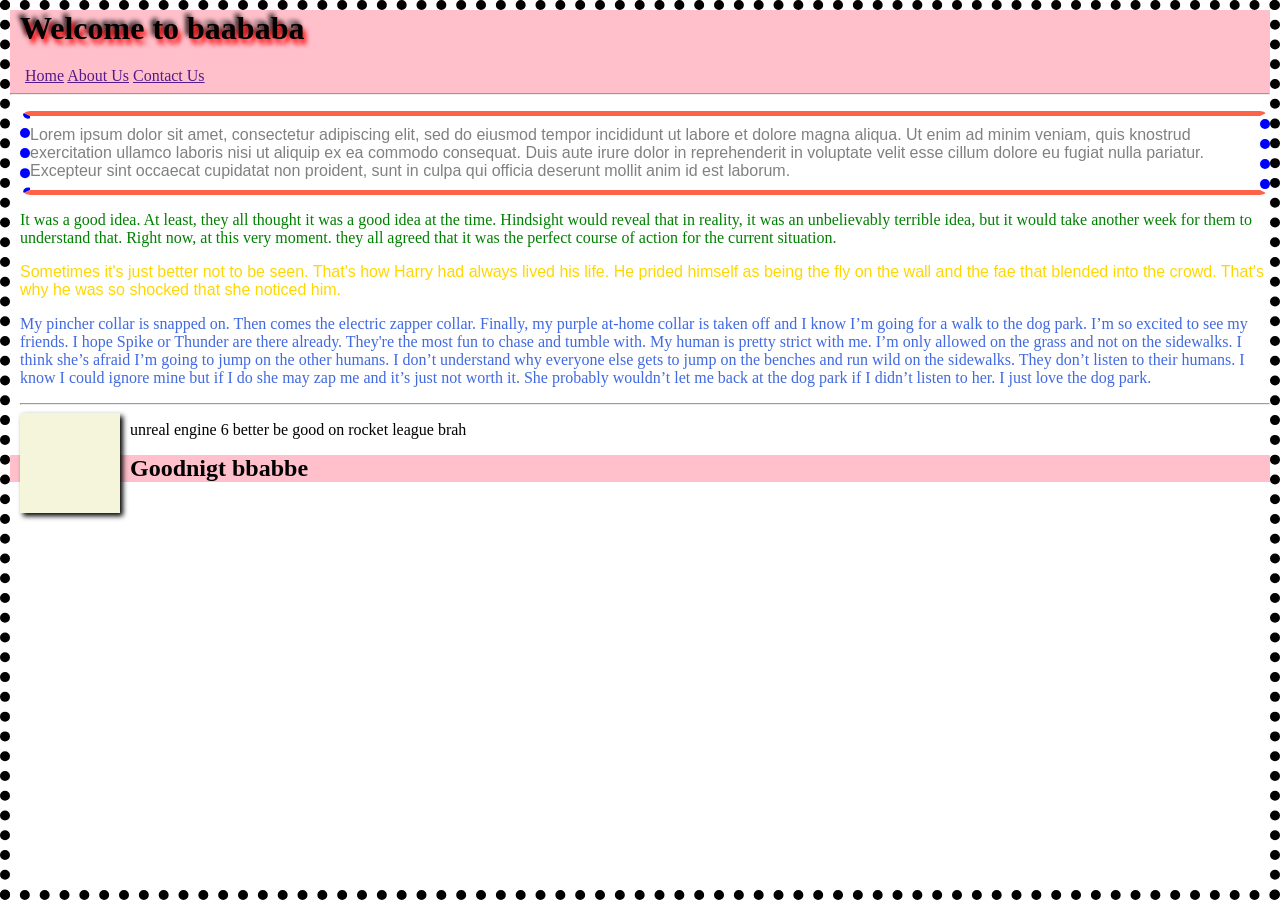
==== index.html @ 2beda629 "HTML-CSS-RERUN 2hrs in" ====
<!DOCTYPE html s>
<html lang="en">
<head>
    <meta charset="UTF-8">
    <meta name="viewport" content="width=device-width, initial-scale=1.0">
    <title>Document</title>
    <link rel="stylesheet" href = "style.css">
</head>
<body style ="margin: 0px 0px 0px 0px;">
    <header style = "background-color:pink ;">
        <h1 id="Raj" style ="margin: 0px 10px 20px 10px;"> Welcome to baababa</h1>
        <a href ="" style = "margin-left : 15px">Home</a>
        <a href ="">About Us</a>
        <a href ="">Contact Us</a>
        <hr>
    </header>
    <main ><p id="f">Lorem ipsum dolor sit amet, consectetur adipiscing elit, sed do eiusmod tempor incididunt ut labore et dolore magna aliqua. Ut enim ad minim veniam, quis knostrud exercitation ullamco laboris nisi ut aliquip ex ea commodo consequat. Duis aute irure dolor in reprehenderit in voluptate velit esse cillum dolore eu fugiat nulla pariatur. Excepteur sint occaecat cupidatat non proident, sunt in culpa qui officia deserunt mollit anim id est laborum.</p>
        <p id="p1">It was a good idea. At least, they all thought it was a good idea at the time. Hindsight would reveal that in reality, it was an unbelievably terrible idea, but it would take another week for them to understand that. Right now, at this very moment. they all agreed that it was the perfect course of action for the current situation.</p>
        <p id="p2">Sometimes it's just better not to be seen. That's how Harry had always lived his life. He prided himself as being the fly on the wall and the fae that blended into the crowd. That's why he was so shocked that she noticed him.</p>
        <P id="p3">My pincher collar is snapped on. Then comes the electric zapper collar. Finally, my purple at-home collar is taken off and I know I’m going for a walk to the dog park. I’m so excited to see my friends. I hope Spike or Thunder are there already. They're the most fun to chase and tumble with. My human is pretty strict with me. I’m only allowed on the grass and not on the sidewalks. I think she’s afraid I’m going to jump on the other humans. I don’t understand why everyone else gets to jump on the benches and run wild on the sidewalks. They don’t listen to their humans. I know I could ignore mine but if I do she may zap me and it’s just not worth it. She probably wouldn’t let me back at the dog park if I didn’t listen to her. I just love the dog park.</P>
        <hr>
    </main>
    <div id="box1"></div>
    <P id="rl">unreal engine 6 better be good on rocket league brah </P>
    <footer style = "background-color:pink ; ">
        <h2 style ="margin: 10px 10px 20px 10px;"> Goodnigt bbabbe</h2>
    </footer>
</body>
</html>
---- style.css ----
#raj{
    text-shadow: 3px 5px 5px red, -3px -3px 5px ;
}
body{
            background-color : white;
            border: 10px dotted;
            display: flow-root;
            
           
        ;
        }
main{
            color : rebeccapurple;
            margin-left: 10px;
        }
#f{
    color : grey;
    font-family: Arial;
    border-left : 10px dotted blue;
    border-right : 10px dotted blue;
    border-top: 5px solid tomato;
    border-bottom: 5px solid tomato;
    border-radius: 10px;
    padding-top: 10px;
    padding-bottom: 10px;
}
#p1{
    color :green;
    font-family: verdana;
}     
 
#p2{
    color :gold;
    font-family: Helvetica;
    
} 

#p3{
    color : royalblue;
    font-family: "lucida console";
} 

#box1{
    width: 100px;
    height: 100px;
    background-color : beige;
    margin-left: 10px;
    box-shadow : 3px 3px 5px;
    margin-right: auto;
    float : left;
    margin-right: 10px;
    margin-bottom:20px;
    
}
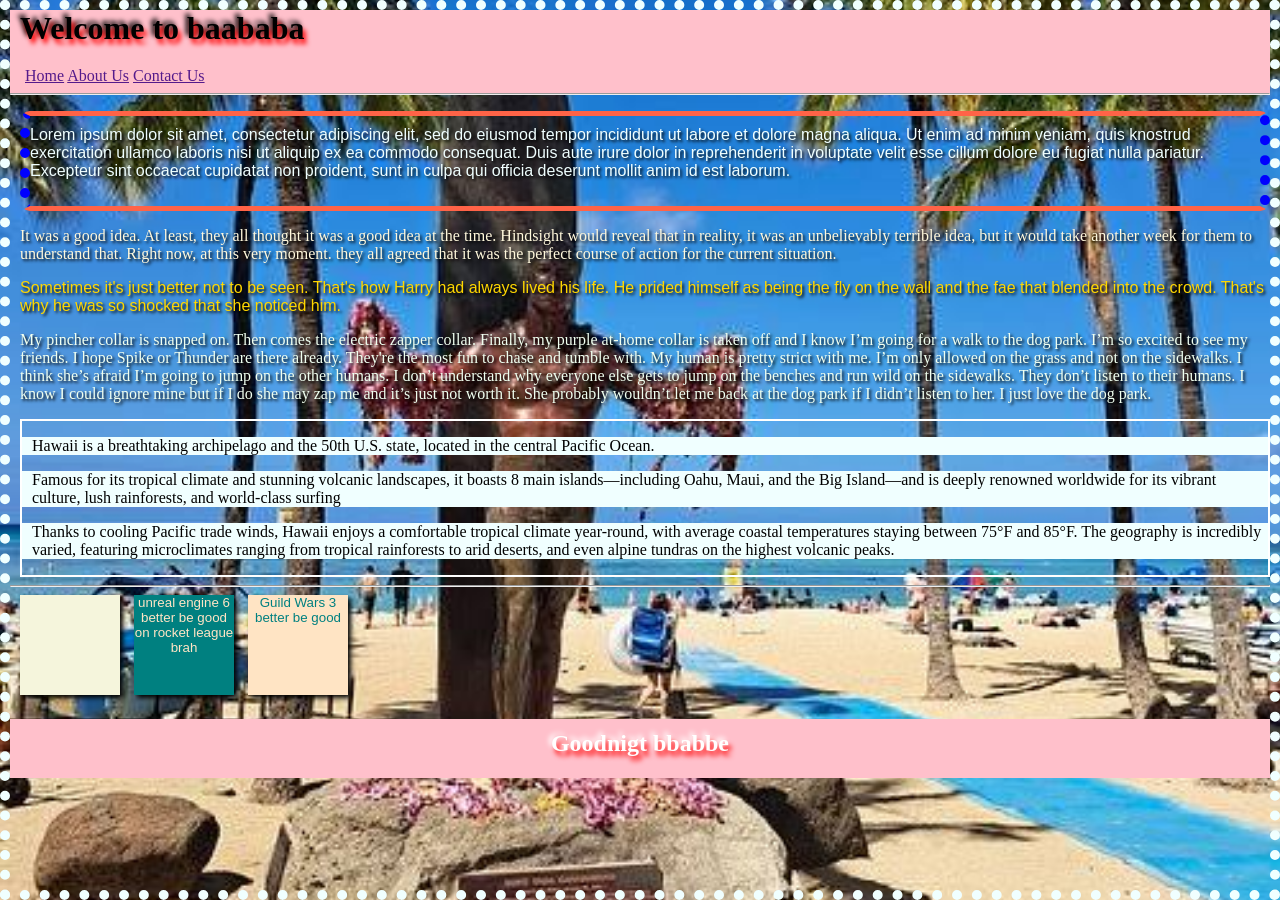
==== commit 455a8175: "work on website through tutorial" ====
--- a/index.html
+++ b/index.html
@@ -18,10 +18,21 @@
         <p id="p1">It was a good idea. At least, they all thought it was a good idea at the time. Hindsight would reveal that in reality, it was an unbelievably terrible idea, but it would take another week for them to understand that. Right now, at this very moment. they all agreed that it was the perfect course of action for the current situation.</p>
         <p id="p2">Sometimes it's just better not to be seen. That's how Harry had always lived his life. He prided himself as being the fly on the wall and the fae that blended into the crowd. That's why he was so shocked that she noticed him.</p>
         <P id="p3">My pincher collar is snapped on. Then comes the electric zapper collar. Finally, my purple at-home collar is taken off and I know I’m going for a walk to the dog park. I’m so excited to see my friends. I hope Spike or Thunder are there already. They're the most fun to chase and tumble with. My human is pretty strict with me. I’m only allowed on the grass and not on the sidewalks. I think she’s afraid I’m going to jump on the other humans. I don’t understand why everyone else gets to jump on the benches and run wild on the sidewalks. They don’t listen to their humans. I know I could ignore mine but if I do she may zap me and it’s just not worth it. She probably wouldn’t let me back at the dog park if I didn’t listen to her. I just love the dog park.</P>
-        <hr>
+        
+        <div id="container">
+            <p>Hawaii is a breathtaking archipelago and the 50th U.S. state, located in the central Pacific Ocean. </p>
+            <p> Famous for its tropical climate and stunning volcanic landscapes, it boasts 8 main islands—including Oahu, Maui, and the Big Island—and is deeply renowned worldwide for its vibrant culture, lush rainforests, and world-class surfing</p>
+            <div>
+                <p> Thanks to cooling Pacific trade winds, Hawaii enjoys a comfortable tropical climate year-round, with average coastal temperatures staying between 75°F and 85°F. The geography is incredibly varied, featuring microclimates ranging from tropical rainforests to arid deserts, and even alpine tundras on the highest volcanic peaks.</p>
+            </div>
+         </div>
+         
     </main>
-    <div id="box1"></div>
-    <P id="rl">unreal engine 6 better be good on rocket league brah </P>
+    <hr>
+    <button id ="b1"><div id="box1"></div></button>
+    <a href="https://www.unrealengine.com/news/the-road-to-ue-6"><button id ="b2"><span id="rl">unreal engine 6 better be good on rocket league brah </span></button></a>
+    <a href="https://www.guildwars3.com/en/"><button id="b3"><div id ="gw"> Guild Wars 3 better be good</div></button></a>
+    
     <footer style = "background-color:pink ; ">
         <h2 style ="margin: 10px 10px 20px 10px;"> Goodnigt bbabbe</h2>
     </footer>
--- a/style.css
+++ b/style.css
@@ -3,10 +3,13 @@
     text-shadow: 3px 5px 5px red, -3px -3px 5px ;
 }
 body{
-            background-color : white;
-            border: 10px dotted;
+            background-image : url(images.jpg);
+            background-repeat: no-repeat;
+            background-position:center;
+            background-attachment:fixed;
+            border: 10px dotted azure;
             display: flow-root;
-            
+            background-size:cover;
            
         ;
         }
@@ -15,7 +18,7 @@
             margin-left: 10px;
         }
 #f{
-    color : grey;
+    color : azure;
     font-family: Arial;
     border-left : 10px dotted blue;
     border-right : 10px dotted blue;
@@ -24,20 +27,26 @@
     border-radius: 10px;
     padding-top: 10px;
     padding-bottom: 10px;
+    height: 100px;
+    overflow: auto;
+    text-shadow: 2px 2px 3px black;
 }
 #p1{
-    color :green;
+    color :cornsilk;
     font-family: verdana;
+    text-shadow: 2px 2px 3px black;
 }     
  
 #p2{
     color :gold;
     font-family: Helvetica;
+    text-shadow: 2px 2px 3px black;
     
 } 
 
 #p3{
-    color : royalblue;
+    color :honeydew;
+    text-shadow: 2px 2px 3px black;
     font-family: "lucida console";
 } 
 
@@ -53,4 +62,72 @@
     margin-bottom:20px;
     
 }
+#rl{
+    background-color: teal;
+    display:block;
+    width: 100px;
+    height: 100px;
+    float: left;
+    box-shadow: 3px 3px 5px black;
+    margin-bottom: 20px;
+    margin-right:10px;
+    color:bisque;
+    
+    
+    }
+#gw{
+    background-color :bisque;
+    width: 100px;
+    height: 100px;
+    float: left;
+    box-shadow: 3px 3px 5px black;
+    margin-bottom: 20px;
+    margin-right:10px;
+    color:teal;
+}
+footer{
+   
+   
+    text-shadow: 3px 5px 5px red, -3px -3px 5px;
+    padding:1px;
+    text-align: center;
+    margin-bottom:0px;
+    color:white;
+   
+}
+*{
+    box-sizing: border-box;
+}
+#container{
+    border:2px solid white;
+}
+#container p{
+    background-color:azure;
+    color:black;
+    padding-left:10px;
+}
+button{
+    padding:0;
+    background:transparent;
+    border:0px;
+    transition: transform 0.2s ease;
+}
+button:hover{
+    transform:scale(1.05);
+    
 
+}
+button:active{
+   transform: rotate(-180deg) scale(0.80);
+  box-shadow: 0 10px 20px rgba(0,0,0,0.2)  
+}
+p:hover{
+    background-color:rgb(243, 234, 234, 0.5 );
+    
+    font-size:1.05em;
+    transition: transform 0.2s ease;
+    transform:scale(1.05);
+    font-family: arial;
+    
+}
+
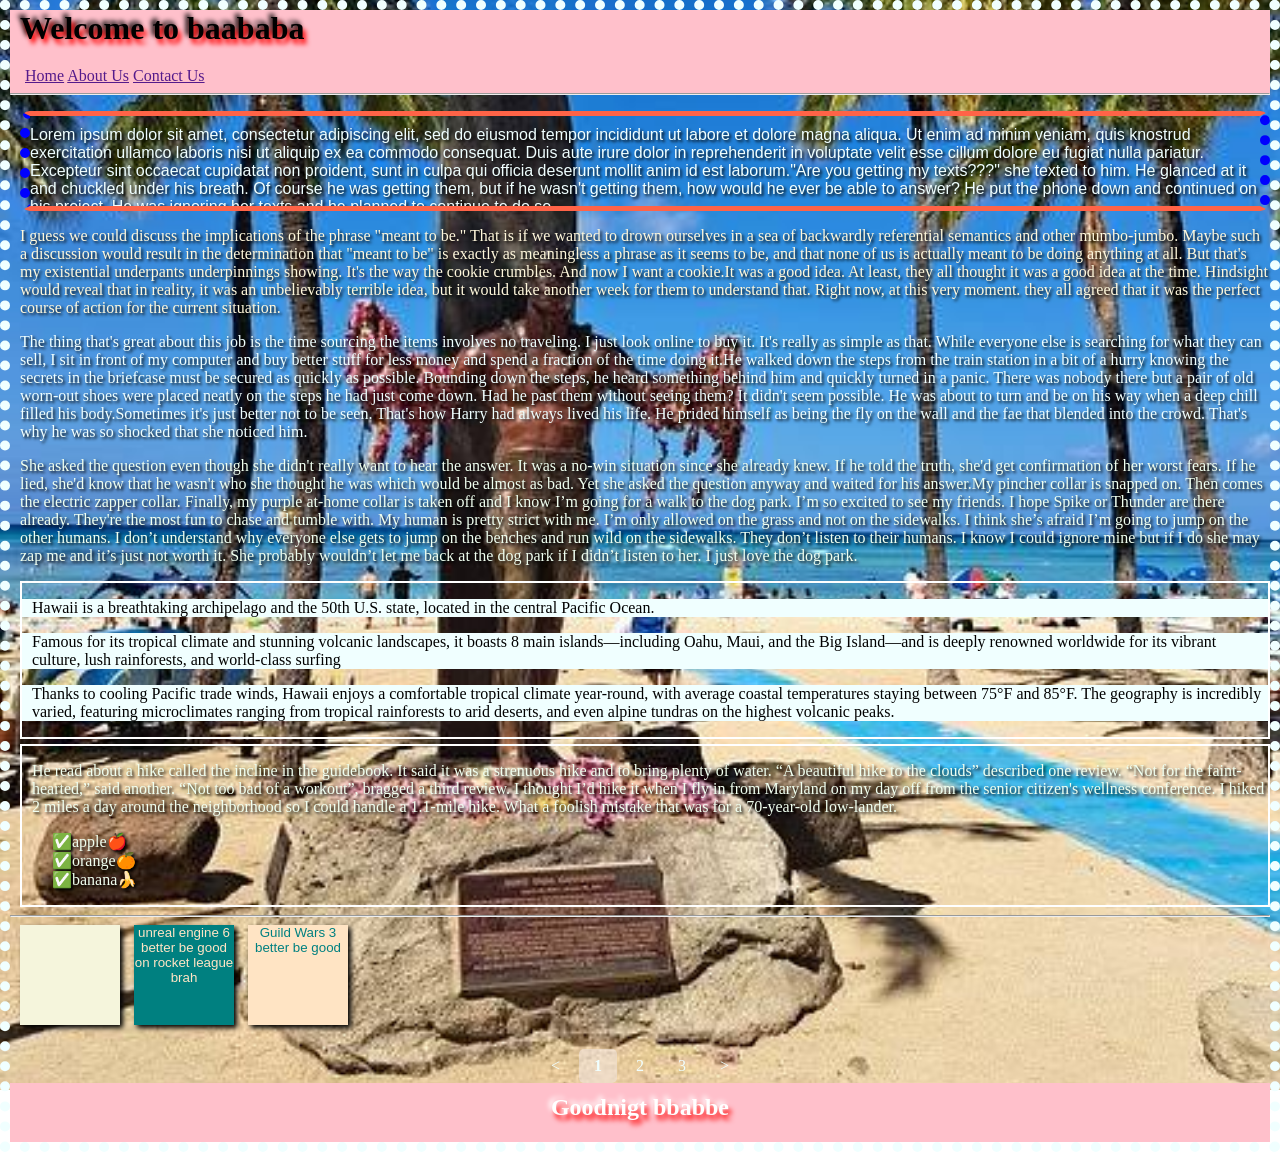
==== commit 96a0ab0a: "added pagination" ====
--- a/index.html
+++ b/index.html
@@ -14,10 +14,10 @@
         <a href ="">Contact Us</a>
         <hr>
     </header>
-    <main ><p id="f">Lorem ipsum dolor sit amet, consectetur adipiscing elit, sed do eiusmod tempor incididunt ut labore et dolore magna aliqua. Ut enim ad minim veniam, quis knostrud exercitation ullamco laboris nisi ut aliquip ex ea commodo consequat. Duis aute irure dolor in reprehenderit in voluptate velit esse cillum dolore eu fugiat nulla pariatur. Excepteur sint occaecat cupidatat non proident, sunt in culpa qui officia deserunt mollit anim id est laborum.</p>
-        <p id="p1">It was a good idea. At least, they all thought it was a good idea at the time. Hindsight would reveal that in reality, it was an unbelievably terrible idea, but it would take another week for them to understand that. Right now, at this very moment. they all agreed that it was the perfect course of action for the current situation.</p>
-        <p id="p2">Sometimes it's just better not to be seen. That's how Harry had always lived his life. He prided himself as being the fly on the wall and the fae that blended into the crowd. That's why he was so shocked that she noticed him.</p>
-        <P id="p3">My pincher collar is snapped on. Then comes the electric zapper collar. Finally, my purple at-home collar is taken off and I know I’m going for a walk to the dog park. I’m so excited to see my friends. I hope Spike or Thunder are there already. They're the most fun to chase and tumble with. My human is pretty strict with me. I’m only allowed on the grass and not on the sidewalks. I think she’s afraid I’m going to jump on the other humans. I don’t understand why everyone else gets to jump on the benches and run wild on the sidewalks. They don’t listen to their humans. I know I could ignore mine but if I do she may zap me and it’s just not worth it. She probably wouldn’t let me back at the dog park if I didn’t listen to her. I just love the dog park.</P>
+    <main ><p id="f">Lorem ipsum dolor sit amet, consectetur adipiscing elit, sed do eiusmod tempor incididunt ut labore et dolore magna aliqua. Ut enim ad minim veniam, quis knostrud exercitation ullamco laboris nisi ut aliquip ex ea commodo consequat. Duis aute irure dolor in reprehenderit in voluptate velit esse cillum dolore eu fugiat nulla pariatur. Excepteur sint occaecat cupidatat non proident, sunt in culpa qui officia deserunt mollit anim id est laborum."Are you getting my texts???" she texted to him. He glanced at it and chuckled under his breath. Of course he was getting them, but if he wasn't getting them, how would he ever be able to answer? He put the phone down and continued on his project. He was ignoring her texts and he planned to continue to do so.</p>
+        <p id="p1">I guess we could discuss the implications of the phrase "meant to be." That is if we wanted to drown ourselves in a sea of backwardly referential semantics and other mumbo-jumbo. Maybe such a discussion would result in the determination that "meant to be" is exactly as meaningless a phrase as it seems to be, and that none of us is actually meant to be doing anything at all. But that's my existential underpants underpinnings showing. It's the way the cookie crumbles. And now I want a cookie.It was a good idea. At least, they all thought it was a good idea at the time. Hindsight would reveal that in reality, it was an unbelievably terrible idea, but it would take another week for them to understand that. Right now, at this very moment. they all agreed that it was the perfect course of action for the current situation.</p>
+        <p id="p2">The thing that's great about this job is the time sourcing the items involves no traveling. I just look online to buy it. It's really as simple as that. While everyone else is searching for what they can sell, I sit in front of my computer and buy better stuff for less money and spend a fraction of the time doing it.He walked down the steps from the train station in a bit of a hurry knowing the secrets in the briefcase must be secured as quickly as possible. Bounding down the steps, he heard something behind him and quickly turned in a panic. There was nobody there but a pair of old worn-out shoes were placed neatly on the steps he had just come down. Had he past them without seeing them? It didn't seem possible. He was about to turn and be on his way when a deep chill filled his body.Sometimes it's just better not to be seen. That's how Harry had always lived his life. He prided himself as being the fly on the wall and the fae that blended into the crowd. That's why he was so shocked that she noticed him.</p>
+        <P id="p3">She asked the question even though she didn't really want to hear the answer. It was a no-win situation since she already knew. If he told the truth, she'd get confirmation of her worst fears. If he lied, she'd know that he wasn't who she thought he was which would be almost as bad. Yet she asked the question anyway and waited for his answer.My pincher collar is snapped on. Then comes the electric zapper collar. Finally, my purple at-home collar is taken off and I know I’m going for a walk to the dog park. I’m so excited to see my friends. I hope Spike or Thunder are there already. They're the most fun to chase and tumble with. My human is pretty strict with me. I’m only allowed on the grass and not on the sidewalks. I think she’s afraid I’m going to jump on the other humans. I don’t understand why everyone else gets to jump on the benches and run wild on the sidewalks. They don’t listen to their humans. I know I could ignore mine but if I do she may zap me and it’s just not worth it. She probably wouldn’t let me back at the dog park if I didn’t listen to her. I just love the dog park.</P>
         
         <div id="container">
             <p>Hawaii is a breathtaking archipelago and the 50th U.S. state, located in the central Pacific Ocean. </p>
@@ -26,13 +26,28 @@
                 <p> Thanks to cooling Pacific trade winds, Hawaii enjoys a comfortable tropical climate year-round, with average coastal temperatures staying between 75°F and 85°F. The geography is incredibly varied, featuring microclimates ranging from tropical rainforests to arid deserts, and even alpine tundras on the highest volcanic peaks.</p>
             </div>
          </div>
-         
+         <div id="eleme">
+         <p id="pele">He read about a hike called the incline in the guidebook. It said it was a strenuous hike and to bring plenty of water. “A beautiful hike to the clouds” described one review. “Not for the faint-hearted,” said another. “Not too bad of a workout”, bragged a third review. I thought I’d hike it when I fly in from Maryland on my day off from the senior citizen's wellness conference. I hiked 2 miles a day around the neighborhood so I could handle a 1.1-mile hike. What a foolish mistake that was for a 70-year-old low-lander.  </p>
+         <ul id="fruit">
+            <li id="apple">apple</li>
+            <li id='orange'>orange</li>
+            <li id="banana">banana</li>
+         </ul>
+         </div>
     </main>
     <hr>
     <button id ="b1"><div id="box1"></div></button>
     <a href="https://www.unrealengine.com/news/the-road-to-ue-6"><button id ="b2"><span id="rl">unreal engine 6 better be good on rocket league brah </span></button></a>
     <a href="https://www.guildwars3.com/en/"><button id="b3"><div id ="gw"> Guild Wars 3 better be good</div></button></a>
-    
+    <div class="pagination">
+        <a href="index.html"><</a>
+        <a href="index.html" class="active">1</a>
+        <a href="page2.html">2</a>
+        <a href="page3.html">3</a>
+        <a href="page2.html">></a>
+
+
+    </div>
     <footer style = "background-color:pink ; ">
         <h2 style ="margin: 10px 10px 20px 10px;"> Goodnigt bbabbe</h2>
     </footer>
--- a/style.css
+++ b/style.css
@@ -38,8 +38,8 @@
 }     
  
 #p2{
-    color :gold;
-    font-family: Helvetica;
+    color : azure;
+   font-family: verdana;
     text-shadow: 2px 2px 3px black;
     
 } 
@@ -124,10 +124,75 @@
 p:hover{
     background-color:rgb(243, 234, 234, 0.5 );
     
+    font-size:1.025em;
+    transition: transform 0.5s ease;
+    transform:scale(1.02);
+    
+    
+}
+
+#apple::after{
+    content: "🍎";
+}
+
+#orange::after{
+    content: "🍊";
+}
+
+#banana::after{
+    content: "🍌";
+}
+
+#eleme{
+    margin-top:5px;
+    border:2px solid white;
+    color:honeydew;
+    padding-left:10px;
+    text-shadow:2px 2px 3px black;
+    font-family: "lucida console";
+}
+
+li:hover{
+    background-color:rgb(243, 234, 234, 0.5 );
+    
     font-size:1.05em;
     transition: transform 0.2s ease;
     transform:scale(1.05);
-    font-family: arial;
+   
     
 }
+p::selection{
+     background-color:black;
+    color:azure;
 
+}
+li::selection{
+    background-color:black;
+    color:azure;
+
+}
+#fruit li::marker{
+    content :"✅";
+    
+}
+.pagination{
+    text-align:center;
+}
+.pagination a{
+    color: azure;
+    text-decoration:none;
+    padding: 8px 15px;
+    display: inline-block;
+}
+
+.pagination a.active{
+    background-color:rgb(243, 234, 234, 0.5 );
+    font-weight:bold;
+    border-radius: 5px;
+
+}
+
+.pagination a:hover:not(.active){
+    background-color:rgb(243, 234, 234, 0.5 );
+    border-radius: 5px;
+}
